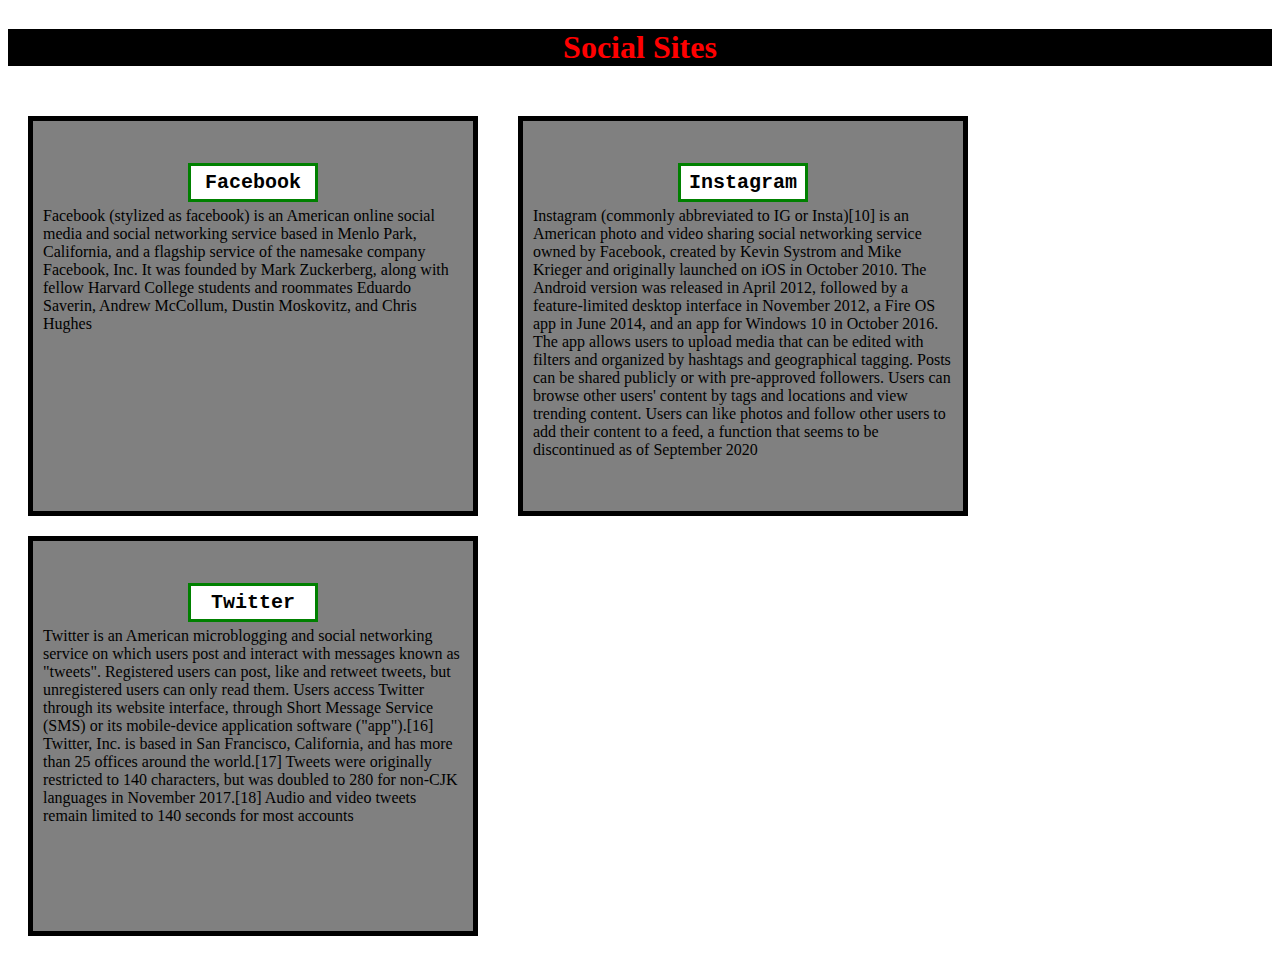
==== module2-solution/index.html @ fdefaca9 "model-2-solution" ====
<!DOCTYPE html>
<html>
<head>
	<title>Module2 Solution</title>
	<link rel="stylesheet"  href="style.css">
	<meta charset="utf-8">
	<meta name="viewport" content="width=device-width, initial-scale=1">
</head>
<body>

	<h1>Social Sites</h1>
	<div class="row">
		
		<div class="col-lg-4 col-mid-6">
			<p><h3>Facebook</h3>Facebook (stylized as facebook) is an American online social media and social networking service based in Menlo Park, California, and a flagship service of the namesake company Facebook, Inc. It was founded by Mark Zuckerberg, along with fellow Harvard College students and roommates Eduardo Saverin, Andrew McCollum, Dustin Moskovitz, and Chris Hughes</p>
		</div>

		<div class="col-lg-4 col-mid-6">
			<p><h3>Instagram</h3>Instagram (commonly abbreviated to IG or Insta)[10] is an American photo and video sharing social networking service owned by Facebook, created by Kevin Systrom and Mike Krieger and originally launched on iOS in October 2010. The Android version was released in April 2012, followed by a feature-limited desktop interface in November 2012, a Fire OS app in June 2014, and an app for Windows 10 in October 2016. The app allows users to upload media that can be edited with filters and organized by hashtags and geographical tagging. Posts can be shared publicly or with pre-approved followers. Users can browse other users' content by tags and locations and view trending content. Users can like photos and follow other users to add their content to a feed, a function that seems to be discontinued as of September 2020</p>
		</div>
		
		<div class="col-lg-4 col-mid-6">
			<p><h3>Twitter</h3>Twitter is an American microblogging and social networking service on which users post and interact with messages known as "tweets". Registered users can post, like and retweet tweets, but unregistered users can only read them. Users access Twitter through its website interface, through Short Message Service (SMS) or its mobile-device application software ("app").[16] Twitter, Inc. is based in San Francisco, California, and has more than 25 offices around the world.[17] Tweets were originally restricted to 140 characters, but was doubled to 280 for non-CJK languages in November 2017.[18] Audio and video tweets remain limited to 140 seconds for most accounts</p>
		</div>
		
		


	</div>
</body>
</html
---- module2-solution/style.css ----
/*  basic styles*/
*{
	box-sizing: border-box;
}

h1{
	text-align: center;
	background-color: black;
	color: red;
	margin-bottom: 50px;
}
h3{

  border: 3px solid green;
	background-color: white;
	font-size: 20px;
	padding: 5px 5px 5px 5px;
	width: 130px;
	text-align: center;
  font-weight: bold;
  font-family: monospace;
  margin: auto;
  margin-bottom: 5px;
}
h3:hover{

  background-color: black;
  color: white;
}
*{
	overflow: auto;
}

.row div{
	
	margin-bottom: 20px;
	padding: 10px 10px 10px 10px;
	background-color: grey;
	border: 5px solid black;
	width: 450px;
	height:400px; 
	margin-left: 20px;
	margin-right: 20px;
  font-family: cursive;

}
 
/* Simple Responsive Framework. */
.row {
  width: 100%;
}

/********** Large devices only **********/
@media (min-width: 1200px) {
  .col-lg-1, .col-lg-2, .col-lg-3, .col-lg-4, .col-lg-5, .col-lg-6, .col-lg-7, .col-lg-8, .col-lg-9, .col-lg-10, .col-lg-11, .col-lg-12 {
    float: left;
    border: 1px solid green;
  }
  .col-lg-1 {
    width: 8.33%;
  }
  .col-lg-2 {
    width: 16.66%;
  }
  .col-lg-3 {
    width: 25%;
  }
  .col-lg-4 {
    width: 33.33%;
  }
  .col-lg-5 {
    width: 41.66%;
  }
  .col-lg-6 {
    width: 50%;
  }
  .col-lg-7 {
    width: 58.33%;
  }
  .col-lg-8 {
    width: 66.66%;
  }
  .col-lg-9 {
    width: 74.99%;
  }
  .col-lg-10 {
    width: 83.33%;
  }
  .col-lg-11 {
    width: 91.66%;
  }
  .col-lg-12 {
    width: 100%;
  }
}

/********** Medium devices only **********/
@media (min-width: 992px) and (max-width: 1199px) {
  .col-md-1, .col-md-2, .col-md-3, .col-md-4, .col-md-5, .col-md-6, .col-md-7, .col-md-8, .col-md-9, .col-md-10, .col-md-11, .col-md-12 {
    float: left;
    border: 1px solid green;
  }
  .col-md-1 {
    width: 8.33%;
  }
  .col-md-2 {
    width: 16.66%;
  }
  .col-md-3 {
    width: 25%;
  }
  .col-md-4 {
    width: 33.33%;
  }
  .col-md-5 {
    width: 41.66%;
  }
  .col-md-6 {
    width: 50%;
  }
  .col-md-7 {
    width: 58.33%;
  }
  .col-md-8 {
    width: 66.66%;
  }
  .col-md-9 {
    width: 74.99%;
  }
  .col-md-10 {
    width: 83.33%;
  }
  .col-md-11 {
    width: 91.66%;
  }
  .col-md-12 {
    width: 100%;
  }
}
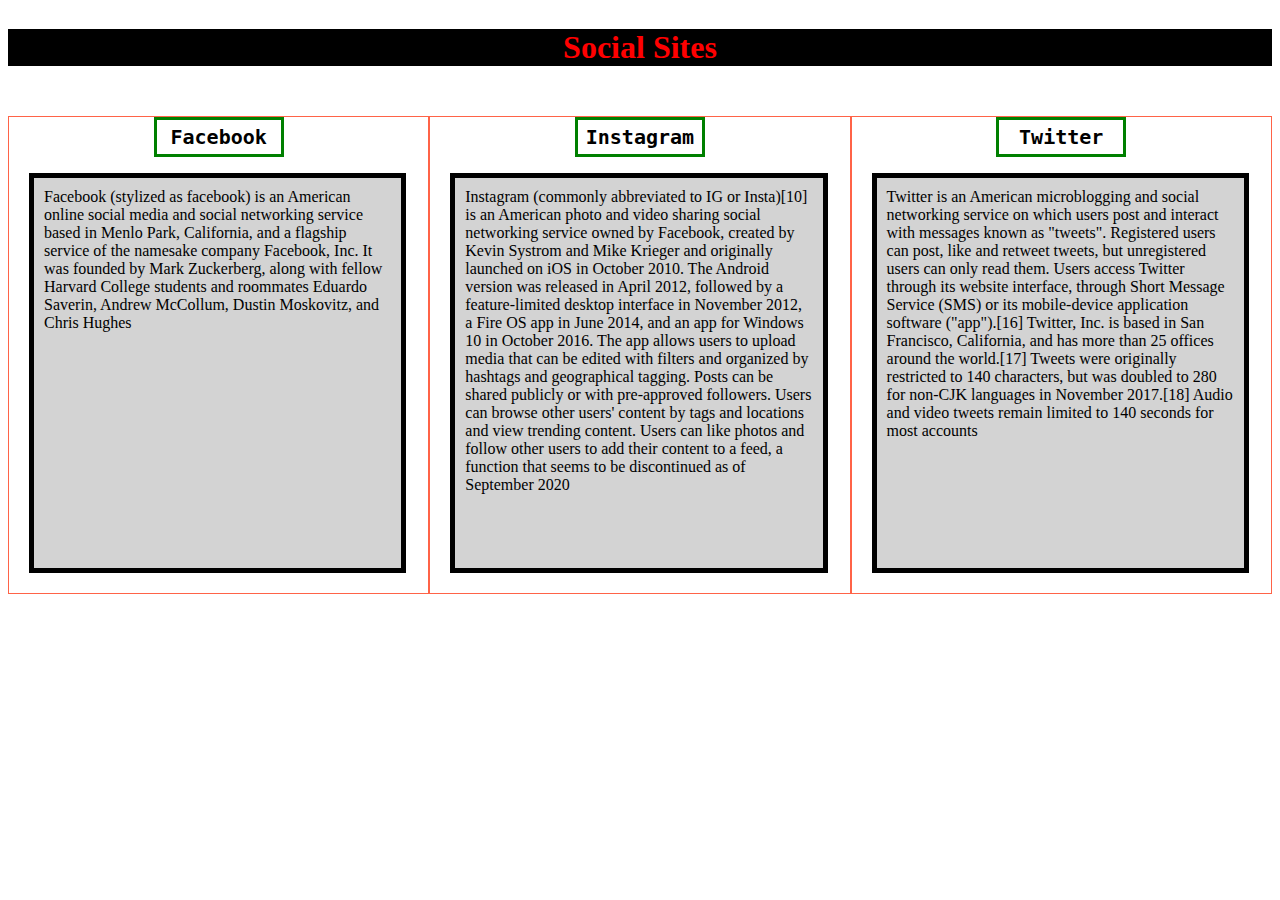
==== commit e657b887: "model-2-solution" ====
--- a/module2-solution/index.html
+++ b/module2-solution/index.html
@@ -11,16 +11,16 @@
 	<h1>Social Sites</h1>
 	<div class="row">
 		
-		<div class="col-lg-4 col-mid-6">
-			<p><h3>Facebook</h3>Facebook (stylized as facebook) is an American online social media and social networking service based in Menlo Park, California, and a flagship service of the namesake company Facebook, Inc. It was founded by Mark Zuckerberg, along with fellow Harvard College students and roommates Eduardo Saverin, Andrew McCollum, Dustin Moskovitz, and Chris Hughes</p>
+		<div class="col-lg-4 col-md-6">
+			<h3>Facebook</h3><p>Facebook (stylized as facebook) is an American online social media and social networking service based in Menlo Park, California, and a flagship service of the namesake company Facebook, Inc. It was founded by Mark Zuckerberg, along with fellow Harvard College students and roommates Eduardo Saverin, Andrew McCollum, Dustin Moskovitz, and Chris Hughes</p>
 		</div>
 
-		<div class="col-lg-4 col-mid-6">
-			<p><h3>Instagram</h3>Instagram (commonly abbreviated to IG or Insta)[10] is an American photo and video sharing social networking service owned by Facebook, created by Kevin Systrom and Mike Krieger and originally launched on iOS in October 2010. The Android version was released in April 2012, followed by a feature-limited desktop interface in November 2012, a Fire OS app in June 2014, and an app for Windows 10 in October 2016. The app allows users to upload media that can be edited with filters and organized by hashtags and geographical tagging. Posts can be shared publicly or with pre-approved followers. Users can browse other users' content by tags and locations and view trending content. Users can like photos and follow other users to add their content to a feed, a function that seems to be discontinued as of September 2020</p>
+		<div class="col-lg-4 col-md-6">
+			<h3>Instagram</h3><p>Instagram (commonly abbreviated to IG or Insta)[10] is an American photo and video sharing social networking service owned by Facebook, created by Kevin Systrom and Mike Krieger and originally launched on iOS in October 2010. The Android version was released in April 2012, followed by a feature-limited desktop interface in November 2012, a Fire OS app in June 2014, and an app for Windows 10 in October 2016. The app allows users to upload media that can be edited with filters and organized by hashtags and geographical tagging. Posts can be shared publicly or with pre-approved followers. Users can browse other users' content by tags and locations and view trending content. Users can like photos and follow other users to add their content to a feed, a function that seems to be discontinued as of September 2020</p>
 		</div>
 		
-		<div class="col-lg-4 col-mid-6">
-			<p><h3>Twitter</h3>Twitter is an American microblogging and social networking service on which users post and interact with messages known as "tweets". Registered users can post, like and retweet tweets, but unregistered users can only read them. Users access Twitter through its website interface, through Short Message Service (SMS) or its mobile-device application software ("app").[16] Twitter, Inc. is based in San Francisco, California, and has more than 25 offices around the world.[17] Tweets were originally restricted to 140 characters, but was doubled to 280 for non-CJK languages in November 2017.[18] Audio and video tweets remain limited to 140 seconds for most accounts</p>
+		<div class="col-lg-4  col-md-6">
+			<h3>Twitter</h3><p>Twitter is an American microblogging and social networking service on which users post and interact with messages known as "tweets". Registered users can post, like and retweet tweets, but unregistered users can only read them. Users access Twitter through its website interface, through Short Message Service (SMS) or its mobile-device application software ("app").[16] Twitter, Inc. is based in San Francisco, California, and has more than 25 offices around the world.[17] Tweets were originally restricted to 140 characters, but was doubled to 280 for non-CJK languages in November 2017.[18] Audio and video tweets remain limited to 140 seconds for most accounts</p>
 		</div>
 		
 		
--- a/module2-solution/style.css
+++ b/module2-solution/style.css
@@ -9,6 +9,12 @@
 	color: red;
 	margin-bottom: 50px;
 }
+h1:hover{
+
+  background-color: white;
+  border: 1px solid black;
+
+}
 h3{
 
   border: 3px solid green;
@@ -16,6 +22,7 @@
 	font-size: 20px;
 	padding: 5px 5px 5px 5px;
 	width: 130px;
+
 	text-align: center;
   font-weight: bold;
   font-family: monospace;
@@ -31,13 +38,14 @@
 	overflow: auto;
 }
 
-.row div{
+p{
 	
 	margin-bottom: 20px;
 	padding: 10px 10px 10px 10px;
-	background-color: grey;
+	background-color: lightgrey;
 	border: 5px solid black;
-	width: 450px;
+	width: 90%;
+  
 	height:400px; 
 	margin-left: 20px;
 	margin-right: 20px;
@@ -54,10 +62,11 @@
 @media (min-width: 1200px) {
   .col-lg-1, .col-lg-2, .col-lg-3, .col-lg-4, .col-lg-5, .col-lg-6, .col-lg-7, .col-lg-8, .col-lg-9, .col-lg-10, .col-lg-11, .col-lg-12 {
     float: left;
-    border: 1px solid green;
+    border: 1px solid tomato;
   }
   .col-lg-1 {
     width: 8.33%;
+
   }
   .col-lg-2 {
     width: 16.66%;
@@ -98,7 +107,7 @@
 @media (min-width: 992px) and (max-width: 1199px) {
   .col-md-1, .col-md-2, .col-md-3, .col-md-4, .col-md-5, .col-md-6, .col-md-7, .col-md-8, .col-md-9, .col-md-10, .col-md-11, .col-md-12 {
     float: left;
-    border: 1px solid green;
+    border: 1px solid tomato;
   }
   .col-md-1 {
     width: 8.33%;
